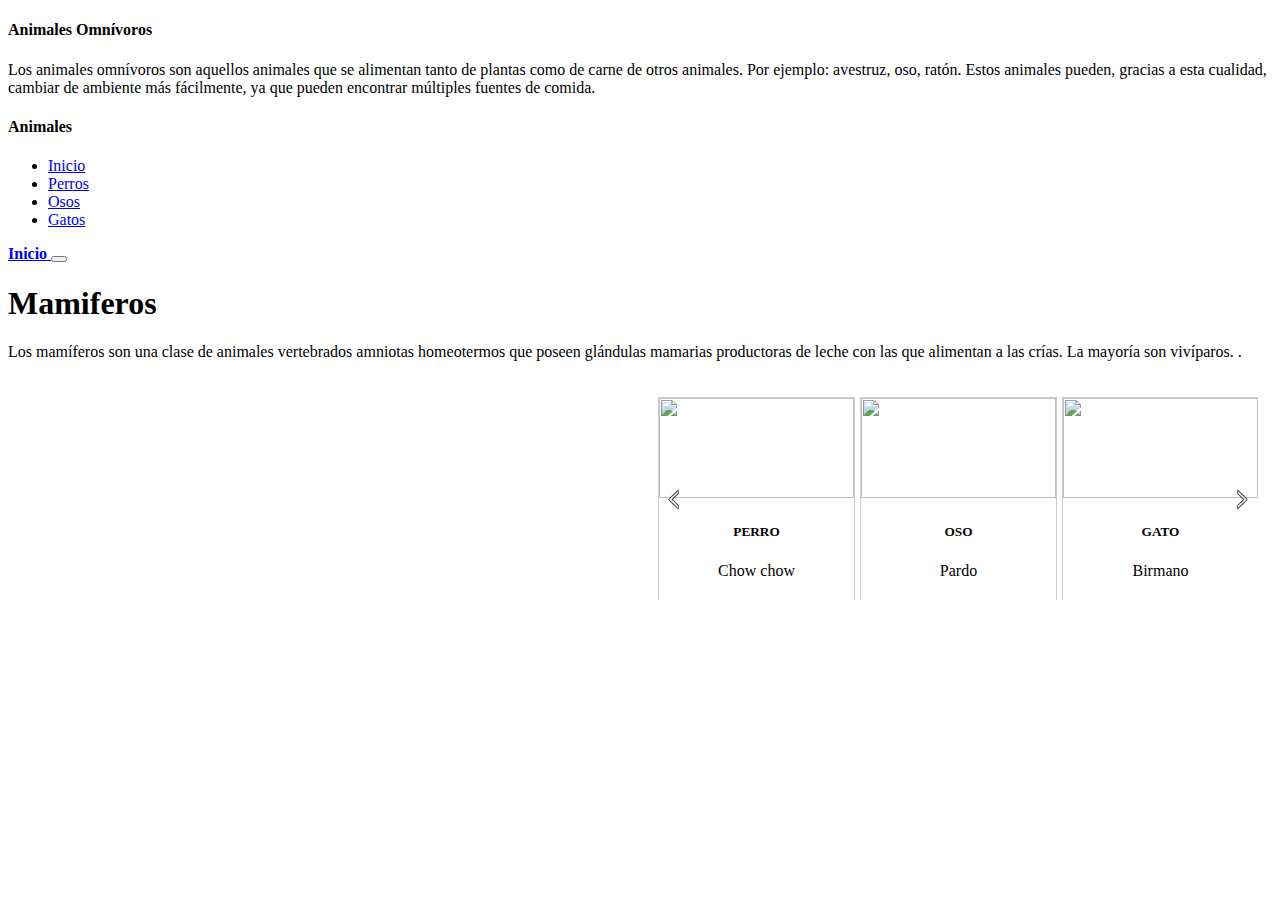
==== index.html @ 6a4c6fdb "Rename Index.html to index.html" ====
<!DOCTYPE html>
<html lang="en">

<head>
  <meta charset="UTF-8">
  <meta http-equiv="X-UA-Compatible" content="IE=edge">
  <meta name="viewport" content="width=device-width, initial-scale=1.0">
  <title>Inicio L.L.E</title>
  <link href="https://cdn.jsdelivr.net/npm/bootstrap@5.1.3/dist/css/bootstrap.min.css" rel="stylesheet"
    integrity="sha384-1BmE4kWBq78iYhFldvKuhfTAU6auU8tT94WrHftjDbrCEXSU1oBoqyl2QvZ6jIW3" crossorigin="anonymous">
  <link rel="stylesheet" href="Inicio.css">

  <meta name="theme-color" content="#7952b3">

  <style>
    .bd-placeholder-img {
      font-size: 1.125rem;
      text-anchor: middle;
      -webkit-user-select: none;
      -moz-user-select: none;
      user-select: none;
    }

    @media (min-width: 768px) {
      .bd-placeholder-img-lg {
        font-size: 3.5rem;
      }
    }
  </style>

  <script src="https://code.jquery.com/jquery-3.2.1.js"></script>
  <script>
    var current = 0;
    var imagenes = new Array();

    $(document).ready(function () {
      var numImages = 6;
      if (numImages <= 3) {
        $('.right-arrow').css('display', 'none');
        $('.left-arrow').css('display', 'none');
      }

      $('.left-arrow').on('click', function () {
        if (current > 0) {
          current = current - 1;
        } else {
          current = numImages - 3;
        }

        $(".carrusel").animate({ "left": -($('#product_' + current).position().left) }, 600);

        return false;
      });

      $('.left-arrow').on('hover', function () {
        $(this).css('opacity', '0.5');
      }, function () {
        $(this).css('opacity', '1');
      });

      $('.right-arrow').on('hover', function () {
        $(this).css('opacity', '0.5');
      }, function () {
        $(this).css('opacity', '1');
      });

      $('.right-arrow').on('click', function () {
        if (numImages > current + 3) {
          current = current + 1;
        } else {
          current = 0;
        }

        $(".carrusel").animate({ "left": -($('#product_' + current).position().left) }, 600);

        return false;
      });
    });
  </script>
</head>

<body>
  <header>
    <div class="collapse bg-dark" id="navbarHeader">
      <div class="container">
        <div class="row">
          <div class="col-sm-8 col-md-7 py-4">
            <h4 class="text-white">Animales Omnívoros</h4>
            <p class="text-muted">Los animales omnívoros son aquellos animales que se alimentan tanto de plantas como de
              carne de otros animales. Por ejemplo: avestruz, oso, ratón. Estos animales pueden, gracias a esta
              cualidad, cambiar de ambiente más fácilmente, ya que pueden encontrar múltiples fuentes de comida.</p>
          </div>
          <div class="col-sm-4 offset-md-1 py-4">
            <h4 class="text-white">Animales</h4>
            <ul class="list-unstyled">
              <li><a href="index.html" class="text-white">Inicio</a></li>
              <li><a href="Perros.html" class="text-white">Perros</a></li>
              <li><a href="Osos.html" class="text-white">Osos</a></li>
              <li><a href="Gatos.html" class="text-white">Gatos</a></li>
            </ul>
          </div>
        </div>
      </div>
    </div>
    <div class="navbar navbar-dark bg-dark shadow-sm">
      <div class="container">
        <a href="index.html" class="navbar-brand d-flex align-items-center">
          <i class="fas fa-dog"></i>
          </svg>
          <strong>Inicio</strong>
        </a>
        <button class="navbar-toggler" type="button" data-bs-toggle="collapse" data-bs-target="#navbarHeader"
          aria-controls="navbarHeader" aria-expanded="false" aria-label="Toggle navigation">
          <span class="navbar-toggler-icon"></span>
        </button>
      </div>
    </div>
  </header>

  <main>

    <section class="py-5 text-center container">
      <div class="row py-lg-5">
        <div class="col-lg-6 col-md-8 mx-auto">
          <h1 class="fw-light">Mamiferos</h1>
          <p class="lead text-muted">Los mamíferos son una clase de animales vertebrados amniotas homeotermos que poseen
            glándulas mamarias productoras de leche con las que alimentan a las crías. La mayoría son vivíparos.​​ .</p>
          <p>
          </p>
        </div>
      </div>
    </section>
  
    <div id="carrusel">
      <a href="#" class="left-arrow"><img src="left-arrow.png" /></a>
      <a href="#" class="right-arrow"><img src="right-arrow.png" /></a>
      <div class="carrusel">
        <div class="product" id="product_0">
          <img
            src="https://t1.ea.ltmcdn.com/es/posts/6/9/0/nombres_para_perros_chow_chow_machos_y_hembras_24096_600.jpg"
            width="195" height="100" />
          <h5>PERRO</h5>
          <p>Chow chow</p>
        </div>
        <div class="product" id="product_1">
          <img  src="https://okdiario.com/img/2017/09/12/-como-se-comunican-los-osos-pardos-1.jpg" width="195"
            height="100" />
          <h5>OSO</h5>
          <p>Pardo</p>
        </div>
        <div class="product" id="product_2">
          <img  src="https://nfnatcane.es/blog/wp-content/uploads/2020/02/gato-birmano.jpg" width="195" height="100" />
          <h5>GATO</h5>
          <p>Birmano</p>
        </div>
        <div class="product" id="product_3">
          <img  src="https://soyunperro.com/wp-content/uploads/2019/08/perro-pug-en-el-jardin-696x477.jpg" width="195"
            height="100" />
          <h5>PERRO</h5>
          <p>Pug</p>
        </div>
        <div class="product" id="product_4">
          <img  src="https://newses.cgtn.com/n/BfIcA-CcA-FEA/BEJHeIA.jpg" width="195" height="100" />
          <h5>OSO</h5>
          <p> Panda de Qinling</p>
        </div>
        <div class="product" id="product_5">
          <img  src="https://t1.uc.ltmcdn.com/images/7/0/2/img_como_es_el_gato_azul_ruso_22207_orig.jpg" width="195"
            height="100" />
          <h5>GATO</h5>
          <p>Azul Ruso</p>
        </div>
      </div>
    </div>
    <img src="" alt="">
    <img src="https://image.freepik.com/vector-gratis/huella-gato-perro-cachorro-mascota-rastro_177006-39.jpg" alt="">
<img src="https://m.media-amazon.com/images/I/71SPR1aKWJL._AC_SY355_.jpghttps://waterfowldecals.com/wp-content/uploads/2017/03/7024a-1-scaled.jpg" alt="">
 
</script>


    <script src="https://cdn.jsdelivr.net/npm/bootstrap@5.1.3/dist/js/bootstrap.bundle.min.js"
      integrity="sha384-ka7Sk0Gln4gmtz2MlQnikT1wXgYsOg+OMhuP+IlRH9sENBO0LRn5q+8nbTov4+1p"
      crossorigin="anonymous"></script>

</body>

</html>
---- Inicio.css ----
.card1{
  position: absolute;
}
.card2{
margin-left:0 px;
margin-top: 539px;
position: absolute;
}
.card3{
    margin-top:-8px;
margin-left: 700px; 
position: absolute;
}
.card4{
margin-top:610px;
margin-left: 700px;
position: absolute;
}
.card5{
    margin-top:1200px;
    margin-left: 299px;
}
.card6{
    margin-top: -528px;
margin-left: 980px;
}
.card7{
margin-top:-20px;
margin-left: 300px;
}
.card8{
margin-top: -589px;
margin-left: 999px;
}

#carrusel {
    float:left;
    width:600px;
    overflow:hidden;
    height:203px;
    position:relative;
    margin-top:20px;
    margin-bottom:20px;
margin-left:650px; ;
}
 
#carrusel .left-arrow {
    position:absolute;
    left:10px;
    z-index:1;
    top:50%;
    margin-top:-9px;
}
 
#carrusel .right-arrow {
    position:absolute;
    right:10px;
    z-index:1;
    top:50%;
    margin-top:-9px;
}
 
.carrusel {
    width:4000px;
    left:0px;
    position:absolute;
    z-index:0;
}
 
.carrusel>div {
    float: left;
    height: 203px;
    margin-right: 5px;
    width: 195px;
    text-align:center;
}
 
.carrusel img {
    cursor:pointer;
}
 
.product {
    border:#CCCCCC 1px solid;
}
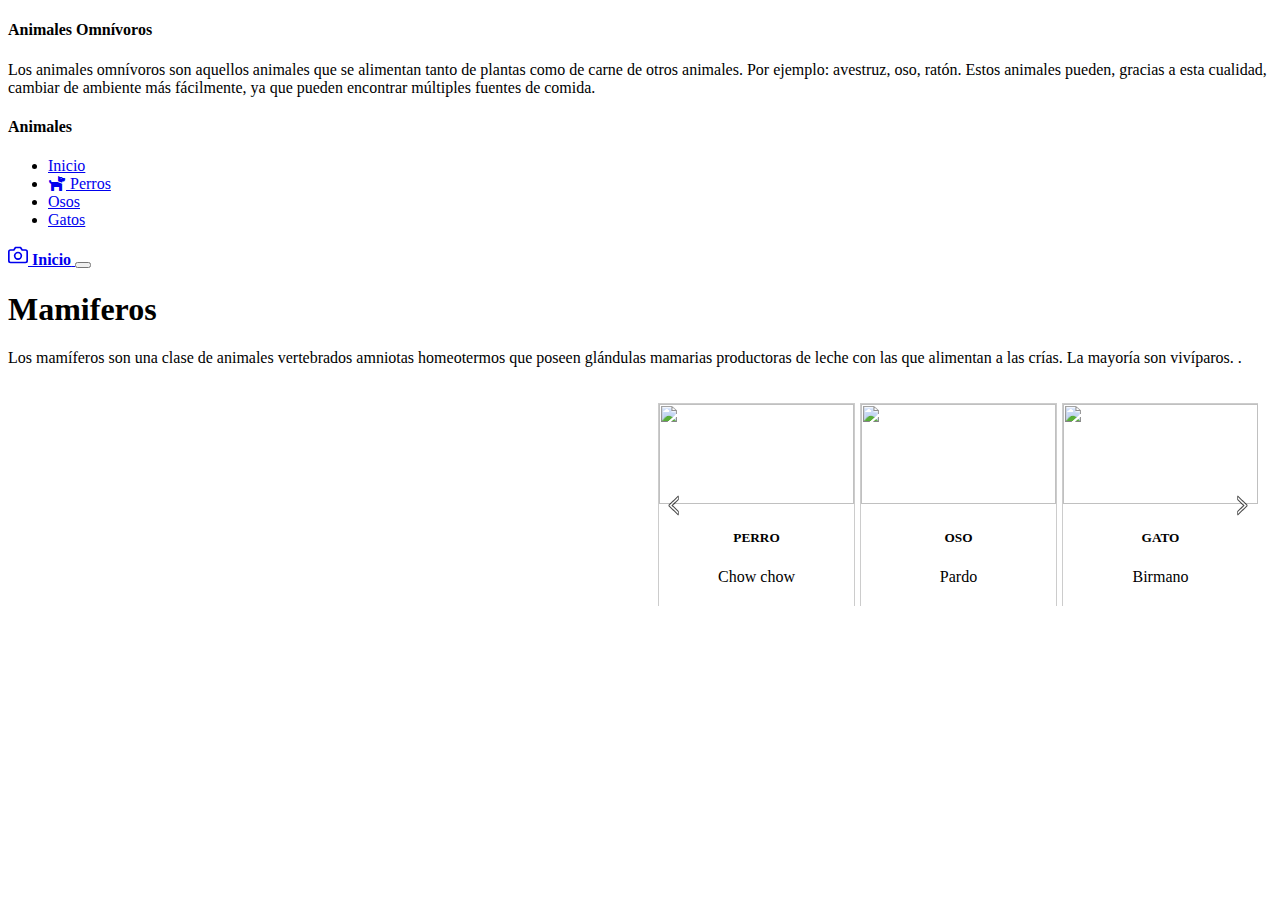
==== commit eeff0804: "pero icon" ====
--- a/index.html
+++ b/index.html
@@ -8,6 +8,8 @@
   <title>Inicio L.L.E</title>
   <link href="https://cdn.jsdelivr.net/npm/bootstrap@5.1.3/dist/css/bootstrap.min.css" rel="stylesheet"
     integrity="sha384-1BmE4kWBq78iYhFldvKuhfTAU6auU8tT94WrHftjDbrCEXSU1oBoqyl2QvZ6jIW3" crossorigin="anonymous">
+  <link rel="stylesheet" href="https://cdnjs.cloudflare.com/ajax/libs/font-awesome/5.15.4/css/all.min.css">
+  <link rel="stylesheet" href="https://cdnjs.cloudflare.com/ajax/libs/font-awesome/5.15.4/css/fontawesome.min.css">
   <link rel="stylesheet" href="Inicio.css">
 
   <meta name="theme-color" content="#7952b3">
@@ -94,7 +96,7 @@
             <h4 class="text-white">Animales</h4>
             <ul class="list-unstyled">
               <li><a href="index.html" class="text-white">Inicio</a></li>
-              <li><a href="Perros.html" class="text-white">Perros</a></li>
+              <li><a href="Perros.html" class="text-white"><i class="fas fa-dog"></i> Perros</a></li>
               <li><a href="Osos.html" class="text-white">Osos</a></li>
               <li><a href="Gatos.html" class="text-white">Gatos</a></li>
             </ul>
@@ -105,7 +107,11 @@
     <div class="navbar navbar-dark bg-dark shadow-sm">
       <div class="container">
         <a href="index.html" class="navbar-brand d-flex align-items-center">
-          <i class="fas fa-dog"></i>
+          <svg xmlns="http://www.w3.org/2000/svg" width="20" height="20" fill="none" stroke="currentColor"
+          stroke-linecap="round" stroke-linejoin="round" stroke-width="2" aria-hidden="true" class="me-2"
+          viewBox="0 0 24 24">
+          <path d="M23 19a2 2 0 0 1-2 2H3a2 2 0 0 1-2-2V8a2 2 0 0 1 2-2h4l2-3h6l2 3h4a2 2 0 0 1 2 2z" />
+          <circle cx="12" cy="13" r="4" />
           </svg>
           <strong>Inicio</strong>
         </a>
--- a/Inicio.css
+++ b/Inicio.css
@@ -81,4 +81,7 @@
  
 .product {
     border:#CCCCCC 1px solid;
+}
+.fas fa-dog{
+    color: aliceblue;
 }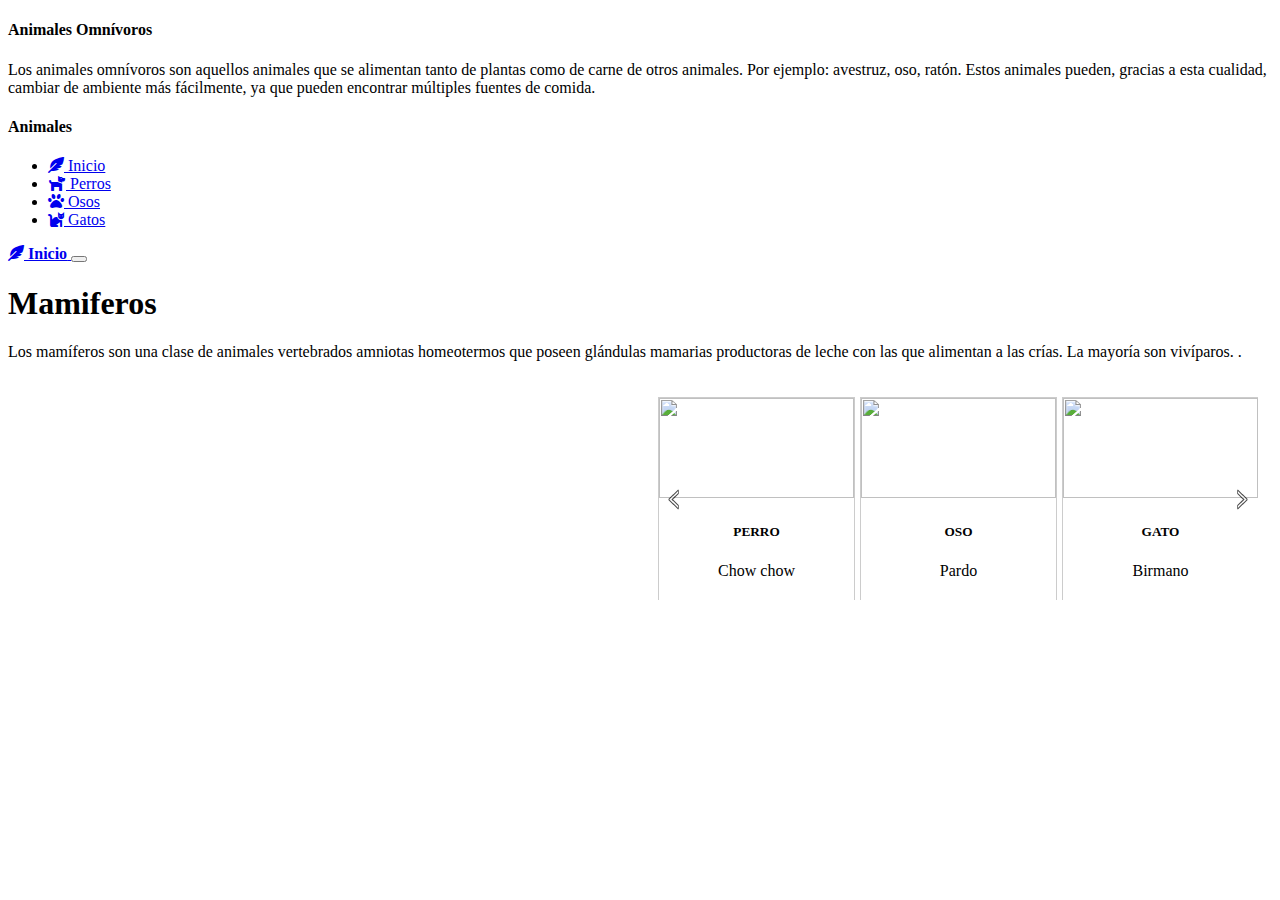
==== commit 57f84d9d: "." ====
--- a/index.html
+++ b/index.html
@@ -95,10 +95,10 @@
           <div class="col-sm-4 offset-md-1 py-4">
             <h4 class="text-white">Animales</h4>
             <ul class="list-unstyled">
-              <li><a href="index.html" class="text-white">Inicio</a></li>
+              <li><a href="index.html" class="text-white"><i class="fas fa-feather-alt"></i> Inicio</a></li>
               <li><a href="Perros.html" class="text-white"><i class="fas fa-dog"></i> Perros</a></li>
-              <li><a href="Osos.html" class="text-white">Osos</a></li>
-              <li><a href="Gatos.html" class="text-white">Gatos</a></li>
+              <li><a href="Osos.html" class="text-white"><i class="fas fa-paw"></i> Osos</a></li>
+              <li><a href="Gatos.html" class="text-white"><i class="fas fa-cat"></i> Gatos</a></li>
             </ul>
           </div>
         </div>
@@ -107,13 +107,8 @@
     <div class="navbar navbar-dark bg-dark shadow-sm">
       <div class="container">
         <a href="index.html" class="navbar-brand d-flex align-items-center">
-          <svg xmlns="http://www.w3.org/2000/svg" width="20" height="20" fill="none" stroke="currentColor"
-          stroke-linecap="round" stroke-linejoin="round" stroke-width="2" aria-hidden="true" class="me-2"
-          viewBox="0 0 24 24">
-          <path d="M23 19a2 2 0 0 1-2 2H3a2 2 0 0 1-2-2V8a2 2 0 0 1 2-2h4l2-3h6l2 3h4a2 2 0 0 1 2 2z" />
-          <circle cx="12" cy="13" r="4" />
-          </svg>
-          <strong>Inicio</strong>
+          <i class="fas fa-feather-alt"></i>
+          <strong> Inicio</strong>
         </a>
         <button class="navbar-toggler" type="button" data-bs-toggle="collapse" data-bs-target="#navbarHeader"
           aria-controls="navbarHeader" aria-expanded="false" aria-label="Toggle navigation">
